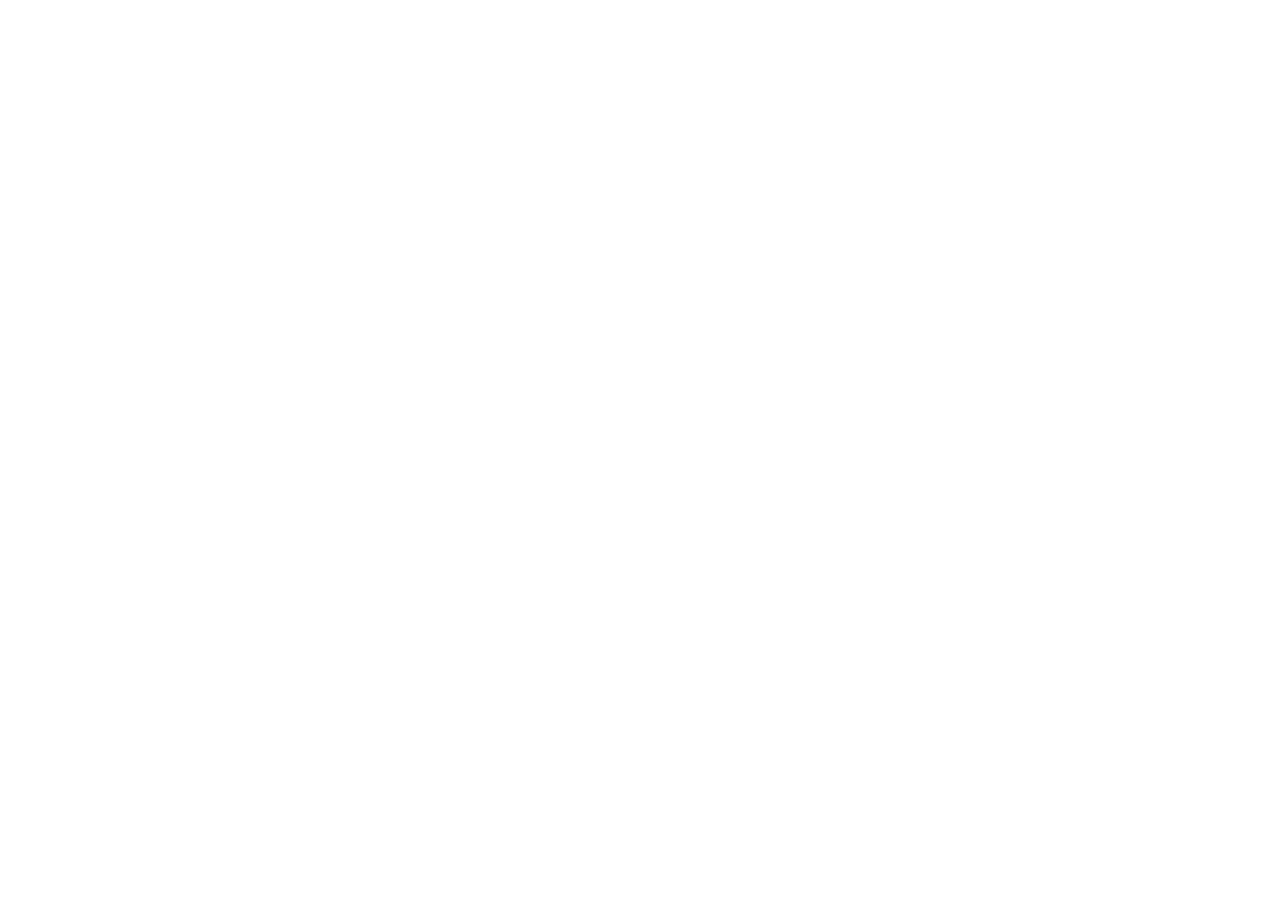
==== index.html @ 4f99d717 "se realiza la documentación de la sesion 4" ====
<!DOCTYPE html>
<html lang="en">
<head>
    <meta charset="UTF-8">
    <meta http-equiv="X-UA-Compatible" content="IE=edge">
    <meta name="viewport" content="width=device-width, initial-scale=1.0">
    <title>Document</title>
</head>
<body>
    
</body>
</html>
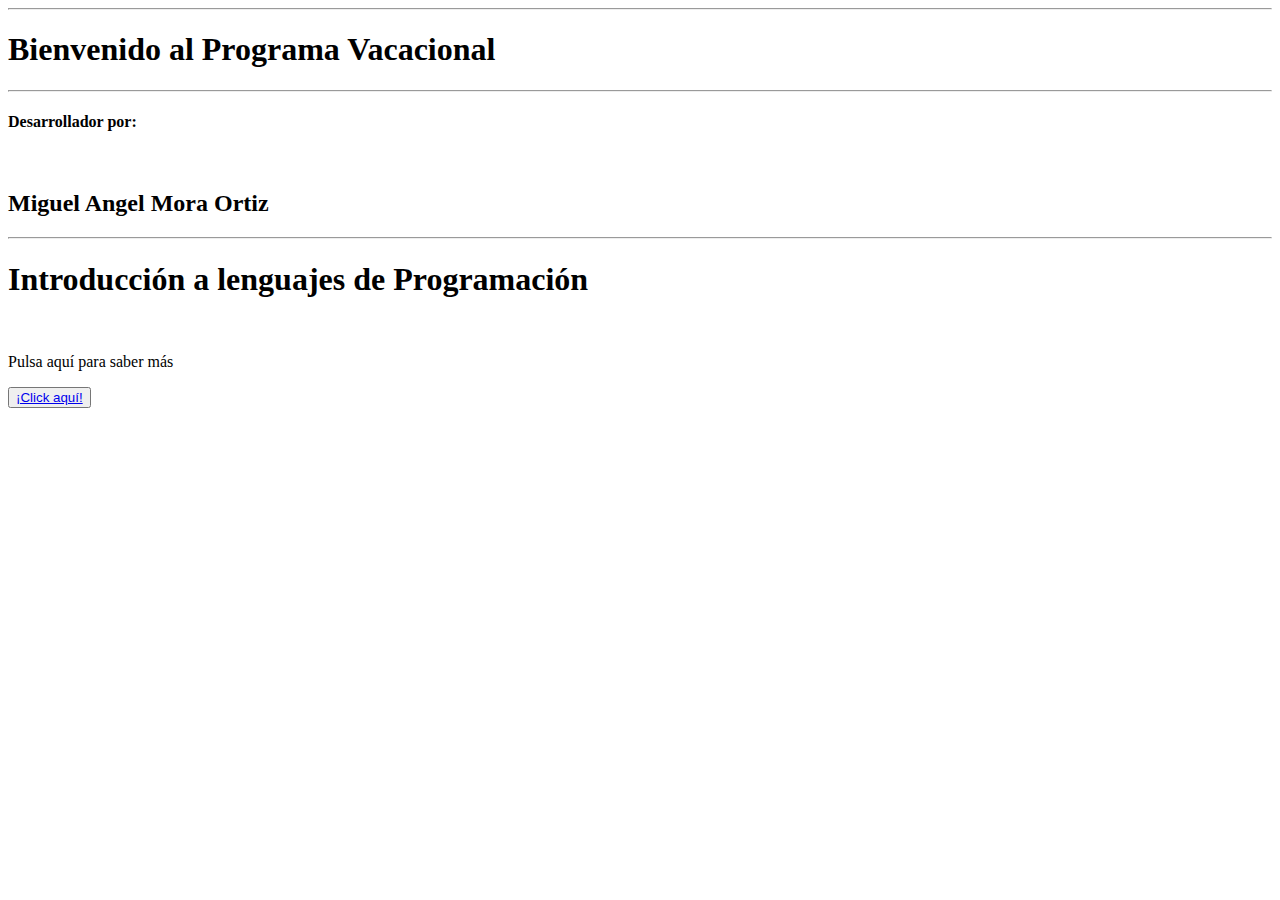
==== commit 3bd06892: "se anexan ambos html" ====
--- a/index.html
+++ b/index.html
@@ -4,9 +4,23 @@
     <meta charset="UTF-8">
     <meta http-equiv="X-UA-Compatible" content="IE=edge">
     <meta name="viewport" content="width=device-width, initial-scale=1.0">
-    <title>Document</title>
+    <link rel="stylesheet" href="styles/styles.css">
+    <title>Día 2</title>
 </head>
 <body>
+
+    
+        <hr>
+        <h1 class="text-center bienvenida">Bienvenido al Programa Vacacional</h1>
+        <hr>
+        <h4 class="text-center parrafo">Desarrollador por:</h4>
+        <br>
+        <h2 class="text-center bienvenida">Miguel Angel Mora Ortiz</h2>
+        <hr>
+        <h1 class="text-center bienvenida">Introducción a lenguajes de Programación</h1>
+        <br>
+        <p class="text-center parrafo">Pulsa aquí para saber más</p>
+        <button class="text-center"><a href="info.html">¡Click aquí!</a></button>
     
 </body>
 </html>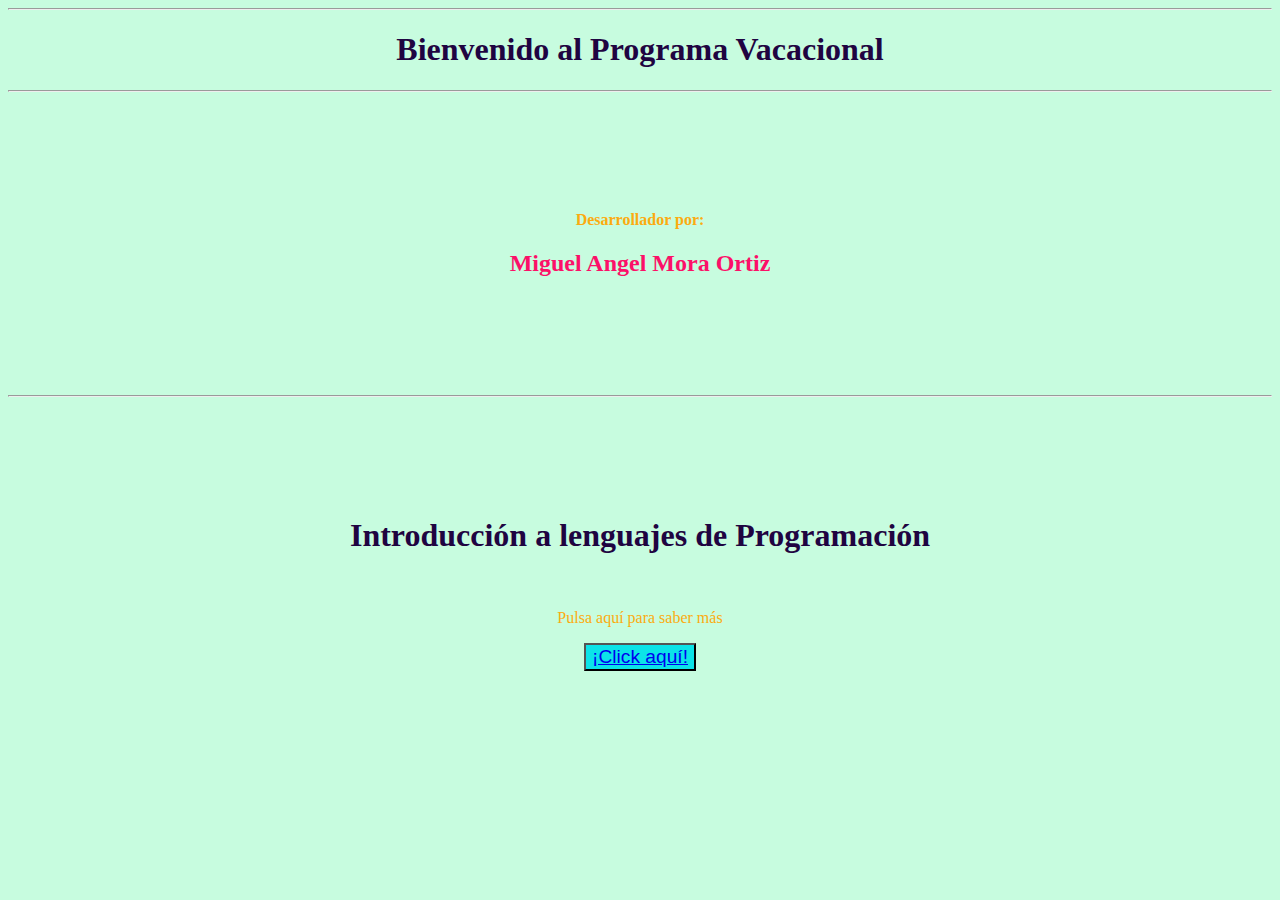
==== commit 0386daf9: "se agregan estilos al index" ====
--- a/index.html
+++ b/index.html
@@ -7,20 +7,19 @@
     <link rel="stylesheet" href="styles/styles.css">
     <title>Día 2</title>
 </head>
-<body>
-
+<body class="body1">
     
         <hr>
         <h1 class="text-center bienvenida">Bienvenido al Programa Vacacional</h1>
-        <hr>
+        <hr> <br> <br> <br> <br> <br> 
         <h4 class="text-center parrafo">Desarrollador por:</h4>
-        <br>
-        <h2 class="text-center bienvenida">Miguel Angel Mora Ortiz</h2>
-        <hr>
+        <h2 class="text-center presentado">Miguel Angel Mora Ortiz</h2>
+        <br> <br> <br> <br> <br> <hr> <br> <br> <br> <br> <br>
         <h1 class="text-center bienvenida">Introducción a lenguajes de Programación</h1>
         <br>
         <p class="text-center parrafo">Pulsa aquí para saber más</p>
-        <button class="text-center"><a href="info.html">¡Click aquí!</a></button>
-    
+        <div class="boton">
+        <button class="text-boton"><a href="info.html">¡Click aquí!</a></button>
+        </div>
 </body>
 </html>--- a/styles/styles.css
+++ b/styles/styles.css
@@ -0,0 +1,35 @@
+/*
+Colores de mi sitio Web
+primario:#1f0441
+secundario:#fc1068
+terciario:#fcab10
+light:#f9ce07
+info:#0ce3e8
+
+*/
+
+.body1{
+    background-color: rgb(199, 252, 223);
+}
+.text-center{
+    display: block;
+    text-align: center;
+}
+.bienvenida{
+    color: #1f0441;
+}
+.presentado{
+    color: #fc1068;
+}
+.parrafo{
+    color: #fcab10;
+}
+.boton{
+    display: flex;
+    justify-content: center;
+}
+.text-boton{
+    background-color: #0ce3e8;
+    color: white;
+    font-size: larger;
+}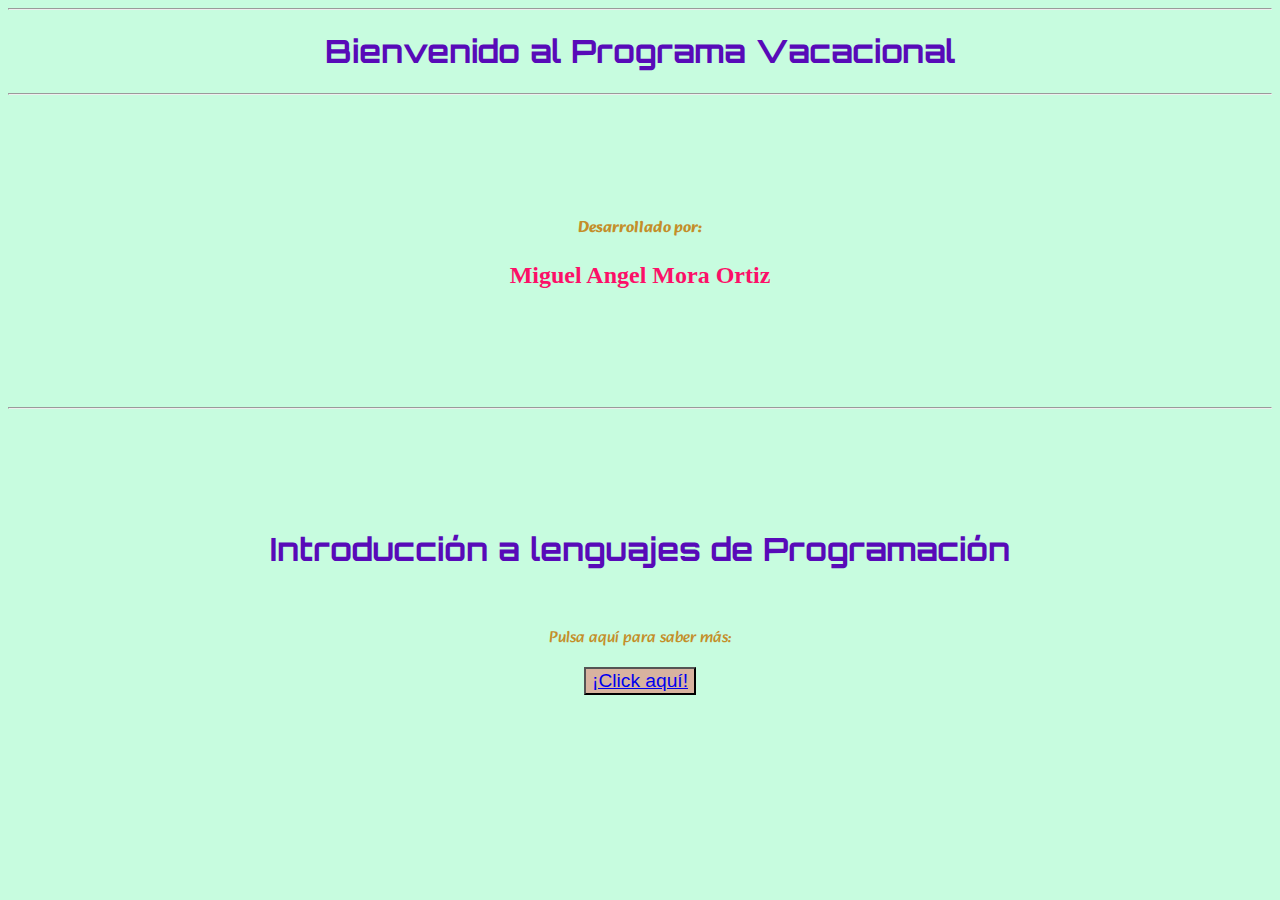
==== commit 0154837e: "se finaliza el dia 2" ====
--- a/index.html
+++ b/index.html
@@ -5,6 +5,13 @@
     <meta http-equiv="X-UA-Compatible" content="IE=edge">
     <meta name="viewport" content="width=device-width, initial-scale=1.0">
     <link rel="stylesheet" href="styles/styles.css">
+    <link rel="preconnect" href="https://fonts.googleapis.com">
+    <link rel="preconnect" href="https://fonts.gstatic.com" crossorigin>
+    <link href="https://fonts.googleapis.com/css2?family=Orbitron&display=swap" rel="stylesheet">
+    <link rel="preconnect" href="https://fonts.googleapis.com">
+    <link rel="preconnect" href="https://fonts.gstatic.com" crossorigin>
+    <link href="https://fonts.googleapis.com/css2?family=Alkatra&display=swap" rel="stylesheet">
+
     <title>Día 2</title>
 </head>
 <body class="body1">
@@ -12,12 +19,12 @@
         <hr>
         <h1 class="text-center bienvenida">Bienvenido al Programa Vacacional</h1>
         <hr> <br> <br> <br> <br> <br> 
-        <h4 class="text-center parrafo">Desarrollador por:</h4>
+        <h4 class="text-center parrafo">Desarrollado por:</h4>
         <h2 class="text-center presentado">Miguel Angel Mora Ortiz</h2>
         <br> <br> <br> <br> <br> <hr> <br> <br> <br> <br> <br>
         <h1 class="text-center bienvenida">Introducción a lenguajes de Programación</h1>
         <br>
-        <p class="text-center parrafo">Pulsa aquí para saber más</p>
+        <p class="text-center parrafo">Pulsa aquí para saber más:</p>
         <div class="boton">
         <button class="text-boton"><a href="info.html">¡Click aquí!</a></button>
         </div>
--- a/styles/styles.css
+++ b/styles/styles.css
@@ -12,24 +12,61 @@
     background-color: rgb(199, 252, 223);
 }
 .text-center{
-    display: block;
     text-align: center;
 }
 .bienvenida{
-    color: #1f0441;
+    color: #580ab8;
+    font-family: 'Orbitron', sans-serif;
 }
 .presentado{
     color: #fc1068;
 }
 .parrafo{
-    color: #fcab10;
+    color: #c48e29;
+    font-family: 'Alkatra', cursive;
 }
 .boton{
     display: flex;
     justify-content: center;
 }
 .text-boton{
-    background-color: #0ce3e8;
-    color: white;
+    background-color: #fd1f1f54;
+    color: rgb(250, 250, 250);
     font-size: larger;
+}
+
+
+/*Segundo html*/
+
+
+
+.body2{
+    background-color: #66677a4f;
+}
+.text-primario{
+    font-family: 'Orbitron', sans-serif;
+    color: #580ab8;
+    font-size: xx-large;
+}
+.text-secundario{
+    font-family: 'Orbitron', sans-serif;
+    color: #580ab8;
+    font-size:large;
+}
+.subtitulo{
+    font-family: 'Orbitron', sans-serif;
+    color: #fc1068;
+    font-size: x-large;
+}
+.table-center{
+    display: flex;
+    justify-content: center;
+}
+.color{
+    background-color: #aefdd5b4;
+}
+.escucha{
+    font-family: 'Orbitron', sans-serif;
+    color: #fc1068;
+    font-size: large
 }